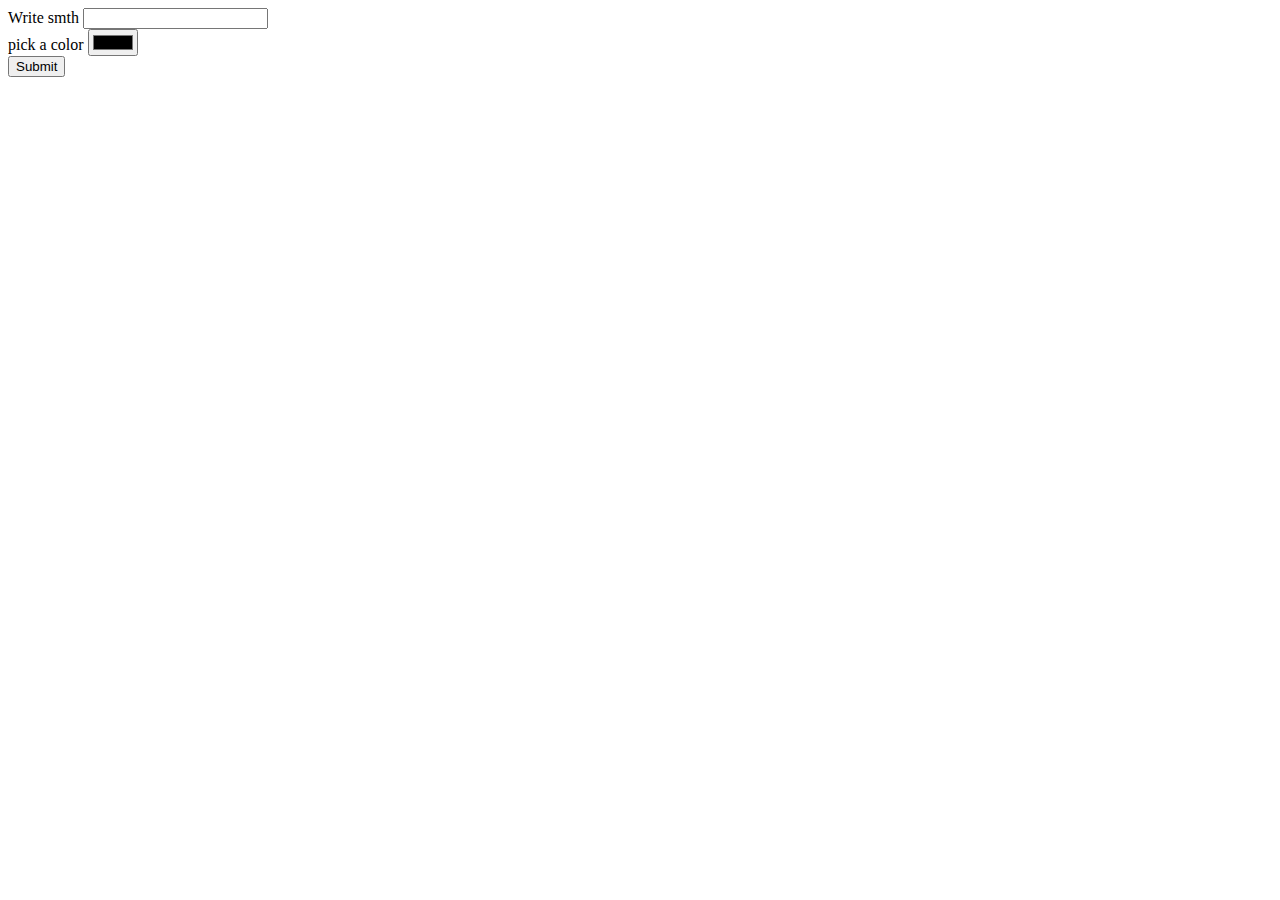
==== Homework-Eight/Homework-Two/index.html @ c66f719b "eight" ====
<!DOCTYPE html>
<html lang="en">

<head>
  <meta charset="UTF-8">
  <meta http-equiv="X-UA-Compatible" content="IE=edge">
  <meta name="viewport" content="width=device-width, initial-scale=1.0">
  <title>Document</title>
</head>

<body>

    <label for="userText">Write smth</label>
    <input type="text" name="" id="userText"><br>
    <label for="userColor"> pick a color</label>
    <input type="color" name="" id="userColor"><br>
    <button id="btn">Submit</button>

  <script src="https://code.jquery.com/jquery-3.6.3.js"></script>
  <script src="./script.js"></script>
</body>

</html>
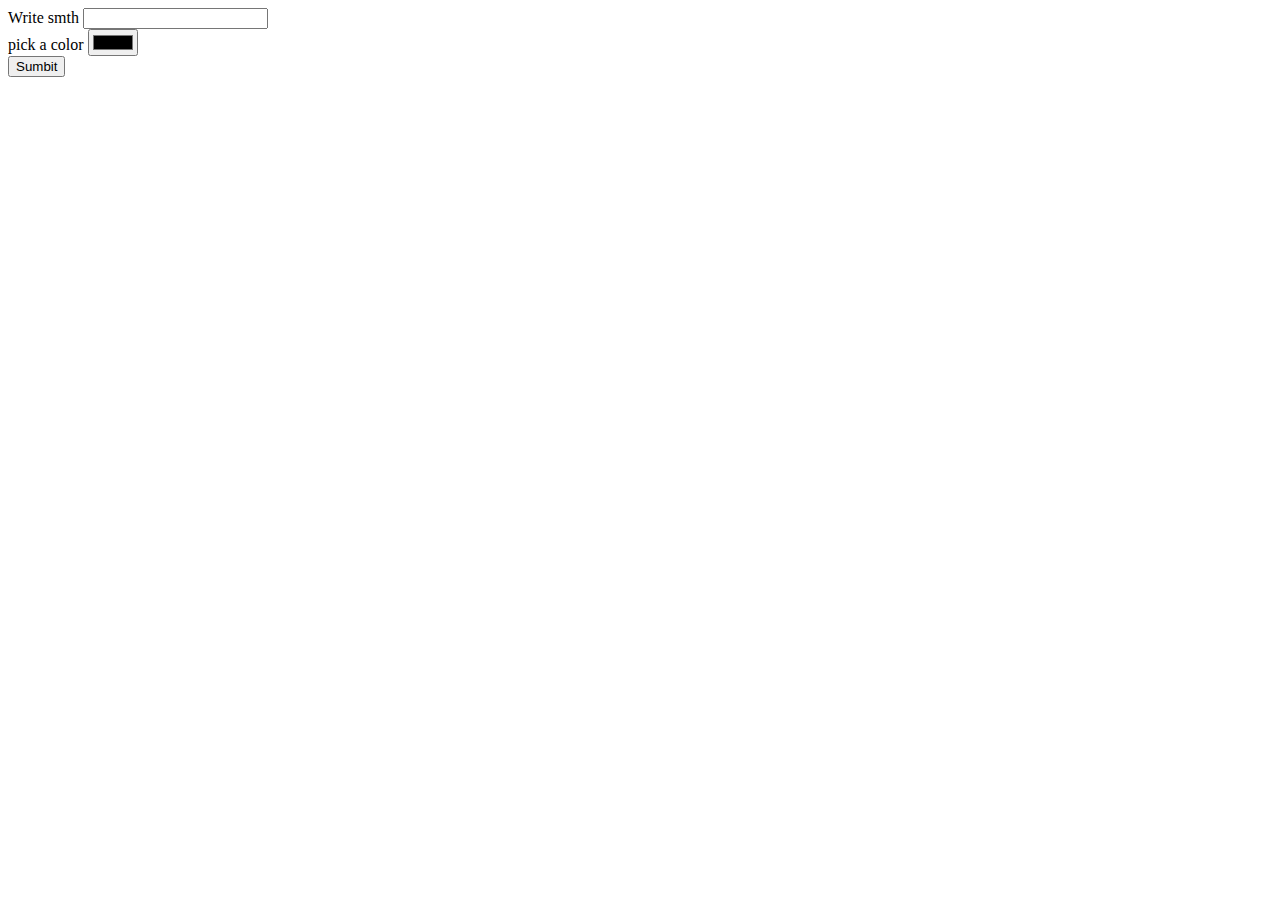
==== commit 8572101c: "updt" ====
--- a/Homework-Eight/Homework-Two/index.html
+++ b/Homework-Eight/Homework-Two/index.html
@@ -9,12 +9,12 @@
 </head>
 
 <body>
-
     <label for="userText">Write smth</label>
     <input type="text" name="" id="userText"><br>
     <label for="userColor"> pick a color</label>
     <input type="color" name="" id="userColor"><br>
-    <button id="btn">Submit</button>
+    <button id="btn">Sumbit</button>
+  <div id="error"></div>
 
   <script src="https://code.jquery.com/jquery-3.6.3.js"></script>
   <script src="./script.js"></script>
